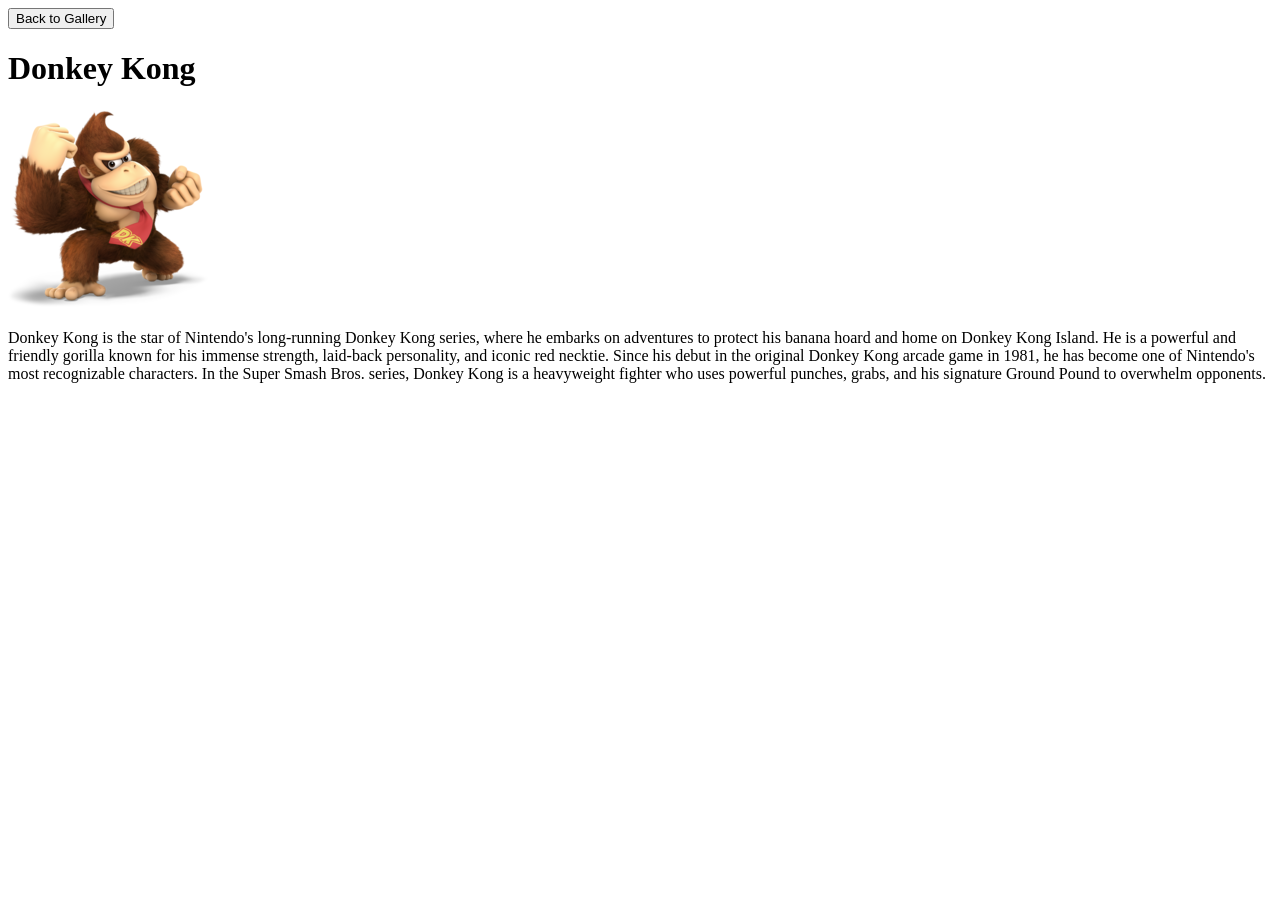
==== details.html @ ccef54a7 "added details page for DK and added buttons to link to it" ====
<!doctype html>
<html lang="en">
    <head>
        <meta charset="UTF-8" />
        <meta name="viewport" content="width=device-width, initial-scale=1.0" />
        <title>Document</title>
    </head>
    <body>
        <a href="index.html">
            <button>Back to Gallery</button>
        </a>

        <h1>Donkey Kong</h1>

        <img src="images/donkeyKong.png" alt="Donkey Kong" />

        <p>
            Donkey Kong is the star of Nintendo's long-running Donkey Kong
            series, where he embarks on adventures to protect his banana hoard
            and home on Donkey Kong Island. He is a powerful and friendly
            gorilla known for his immense strength, laid-back personality, and
            iconic red necktie. Since his debut in the original Donkey Kong
            arcade game in 1981, he has become one of Nintendo's most
            recognizable characters. In the Super Smash Bros. series, Donkey
            Kong is a heavyweight fighter who uses powerful punches, grabs, and
            his signature Ground Pound to overwhelm opponents.
        </p>
    </body>
</html>
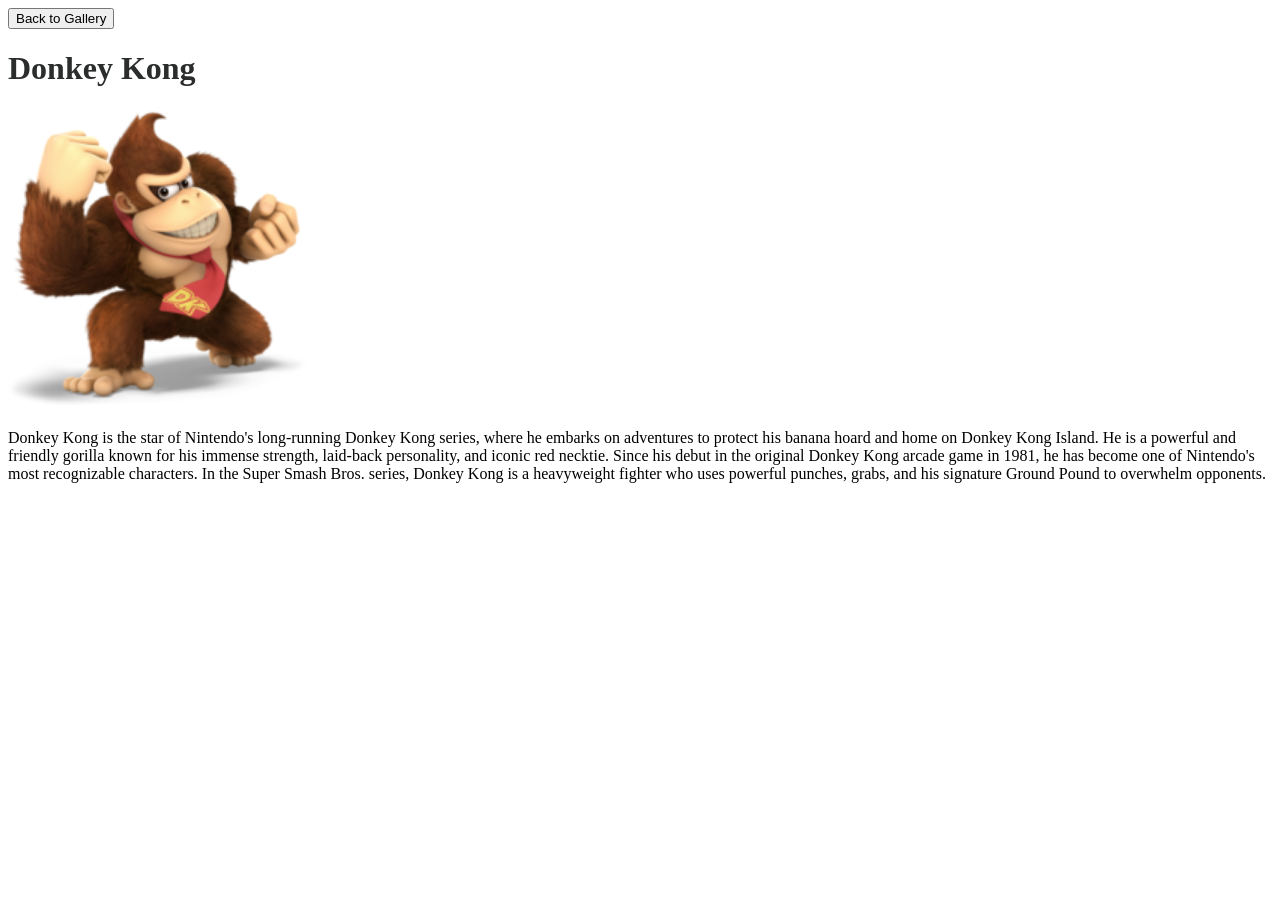
==== commit ae9b6948: "finished styling details page" ====
--- a/details.html
+++ b/details.html
@@ -4,6 +4,7 @@
         <meta charset="UTF-8" />
         <meta name="viewport" content="width=device-width, initial-scale=1.0" />
         <title>Document</title>
+        <link rel="stylesheet" href="style.css" />
     </head>
     <body>
         <a href="index.html">
@@ -12,7 +13,11 @@
 
         <h1>Donkey Kong</h1>
 
-        <img src="images/donkeyKong.png" alt="Donkey Kong" />
+        <img
+            src="images/donkeyKong.png"
+            class="details-img"
+            alt="Donkey Kong"
+        />
 
         <p>
             Donkey Kong is the star of Nintendo's long-running Donkey Kong
--- a/style.css
+++ b/style.css
@@ -0,0 +1,34 @@
+h1 {
+    color: rgb(43, 45, 45);
+}
+
+h2 {
+    color: rgb(135, 21, 21);
+}
+
+h3 {
+    color: white;
+}
+
+img {
+    max-width: 300px;
+    max-height: 300px;
+}
+
+.character-container {
+    display: flex;
+    gap: 20px;
+    justify-content: space-between;
+    flex-wrap: wrap;
+}
+
+.character {
+    flex: 300px;
+    border: 1px solid #ddd;
+    padding: 15px;
+}
+
+.details-img {
+    width: 500px;
+    height: 500px;
+}
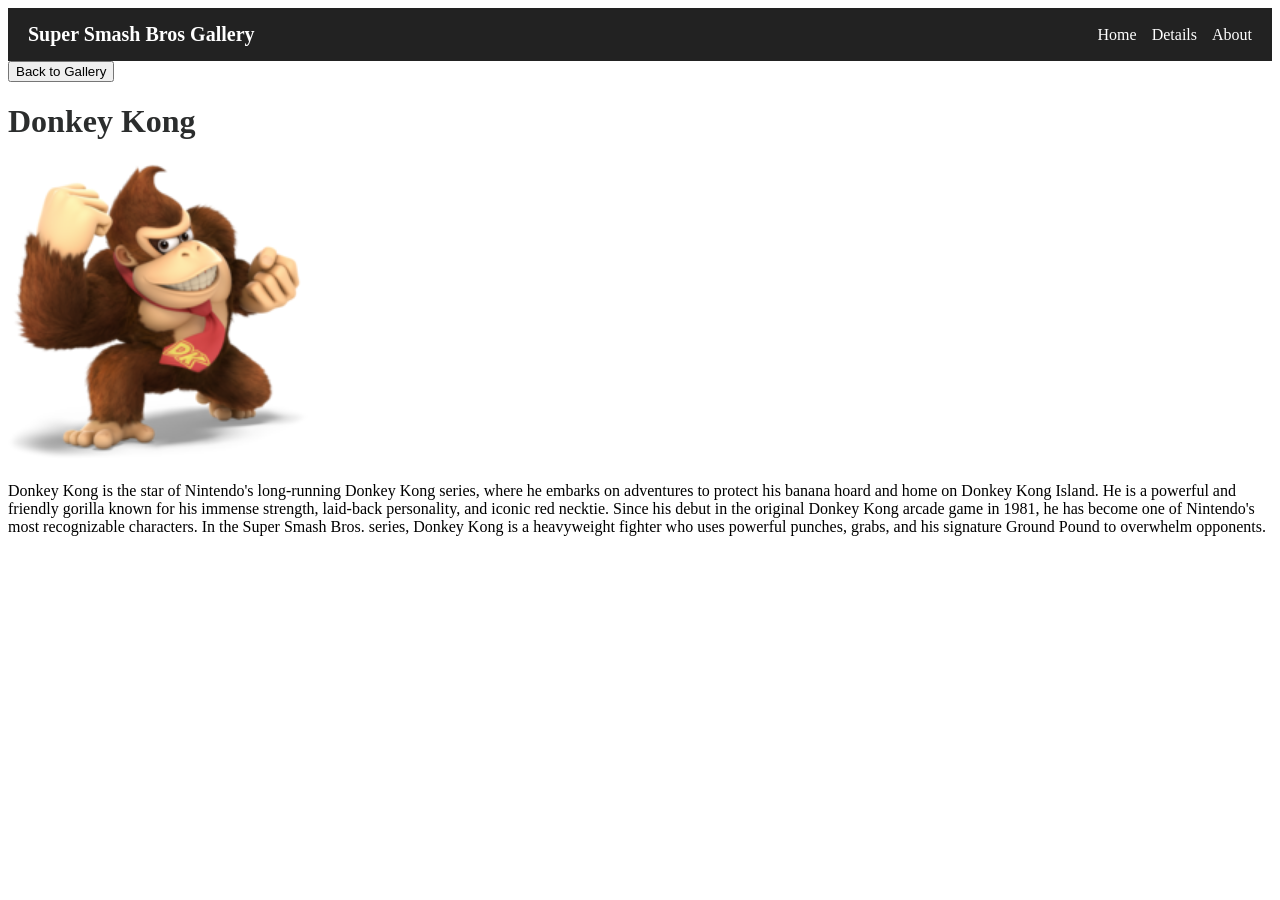
==== commit 95abf65f: "styled header and added to all pages" ====
--- a/details.html
+++ b/details.html
@@ -7,6 +7,18 @@
         <link rel="stylesheet" href="style.css" />
     </head>
     <body>
+        <header class="site-header">
+            <h1 class="site-title">Super Smash Bros Gallery</h1>
+
+            <nav>
+                <ul class="nav-links">
+                    <li><a href="index.html">Home</a></li>
+                    <li><a href="details.html">Details</a></li>
+                    <li><a href="about.html">About</a></li>
+                </ul>
+            </nav>
+        </header>
+
         <a href="index.html">
             <button>Back to Gallery</button>
         </a>
--- a/style.css
+++ b/style.css
@@ -3,11 +3,11 @@
 }
 
 h2 {
-    color: rgb(135, 21, 21);
+    color: rgb(217, 46, 46);
 }
 
 h3 {
-    color: white;
+    color: rgb(110, 109, 109);
 }
 
 img {
@@ -32,3 +32,37 @@
     width: 500px;
     height: 500px;
 }
+
+/* =========== */
+
+.site-header {
+    display: flex;
+    justify-content: space-between;
+    align-items: center;
+    padding: 15px 20px;
+    background-color: #222;
+    color: white;
+}
+
+.site-title {
+    margin: 0;
+    font-size: 20px;
+    color: white;
+}
+
+.nav-links {
+    list-style: none;
+    display: flex;
+    gap: 15px;
+    margin: 0;
+    padding: 0;
+}
+
+.nav-links a {
+    color: white;
+    text-decoration: none;
+}
+
+.nav-links a:hover {
+    text-decoration: underline;
+}
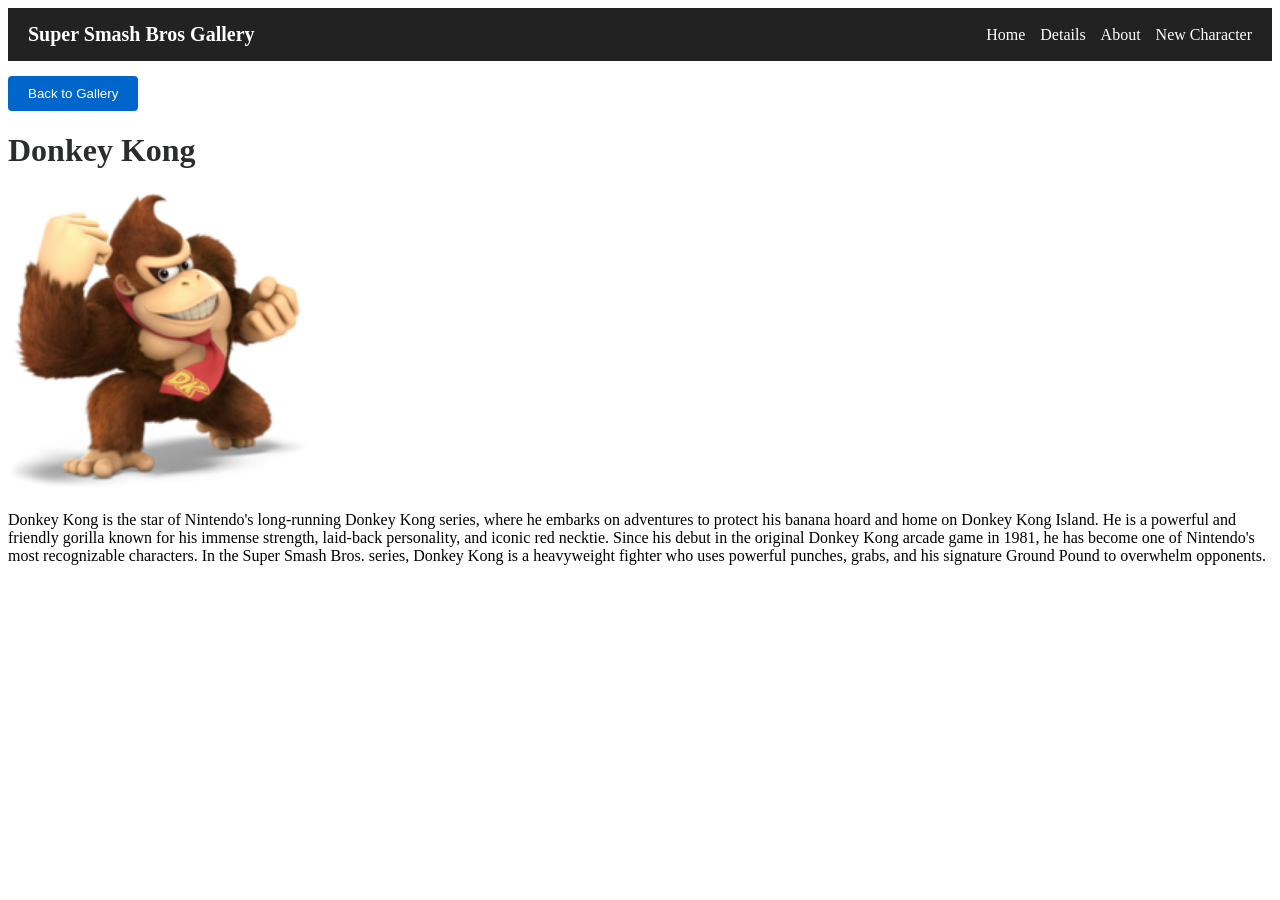
==== commit 53af7778: "added form to create new character" ====
--- a/details.html
+++ b/details.html
@@ -15,6 +15,7 @@
                     <li><a href="index.html">Home</a></li>
                     <li><a href="details.html">Details</a></li>
                     <li><a href="about.html">About</a></li>
+                    <li><a href="new-character-form.html">New Character</a></li>
                 </ul>
             </nav>
         </header>
--- a/style.css
+++ b/style.css
@@ -66,3 +66,43 @@
 .nav-links a:hover {
     text-decoration: underline;
 }
+
+/* =========== */
+
+form {
+    max-width: 500px;
+    margin: 20px auto;
+    padding: 20px;
+    border: 1px solid #ccc;
+    border-radius: 8px;
+    background-color: #f8f8f8;
+}
+
+label {
+    display: block;
+    margin-top: 12px;
+    margin-bottom: 5px;
+    font-weight: bold;
+}
+
+input {
+    width: 100%;
+    padding: 8px;
+    box-sizing: border-box;
+    border: 1px solid #aaa;
+    border-radius: 4px;
+}
+
+button {
+    margin-top: 15px;
+    padding: 10px 20px;
+    background-color: #0066cc;
+    color: white;
+    border: none;
+    border-radius: 4px;
+    cursor: pointer;
+}
+
+button:hover {
+    background-color: #0052a3;
+}
